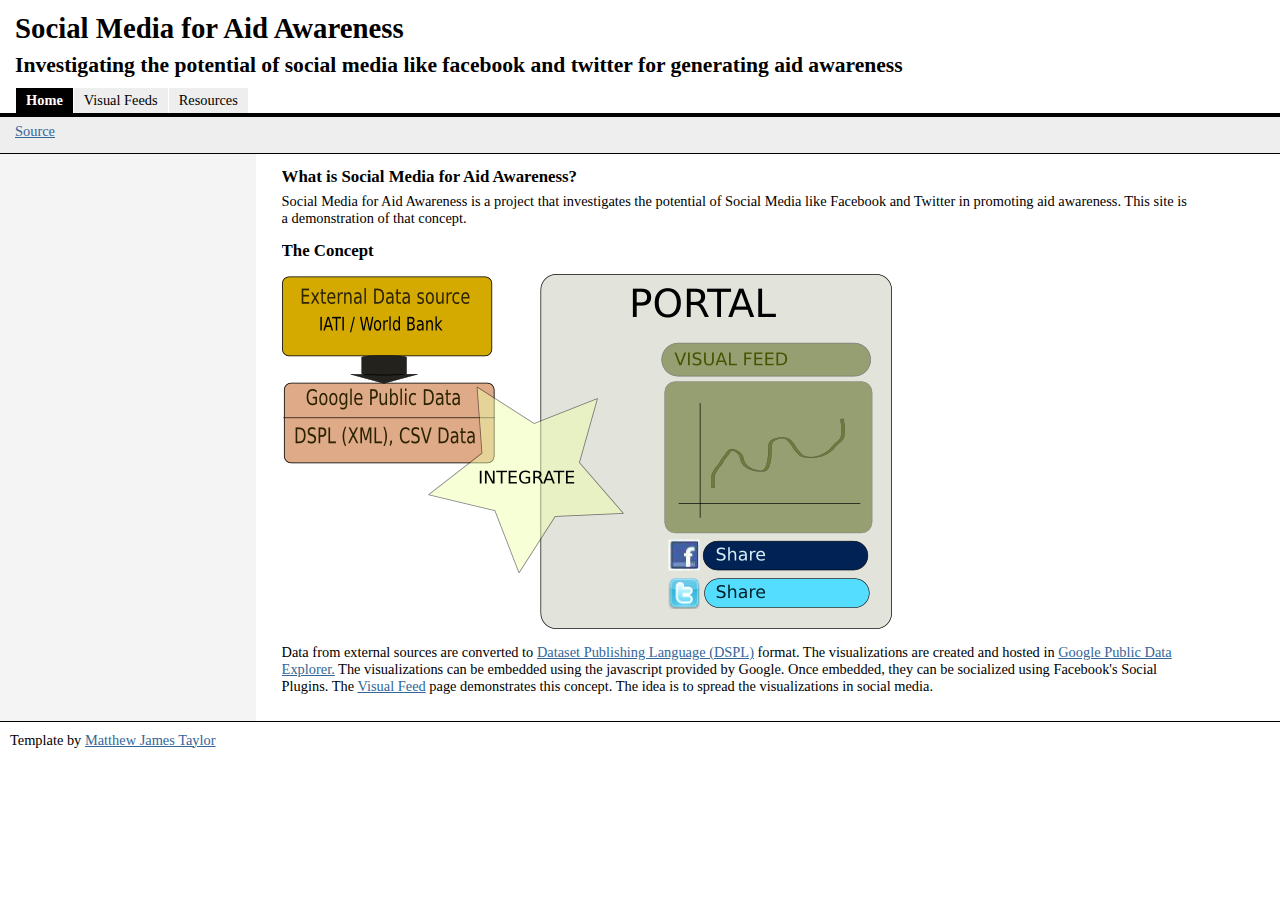
==== war/index.html @ bab40dc2 "Initialized repo" ====
<!DOCTYPE html PUBLIC "-//W3C//DTD XHTML 1.0 Strict//EN" "http://www.w3.org/TR/xhtml1/DTD/xhtml1-strict.dtd">
<html xmlns="http://www.w3.org/1999/xhtml" xml:lang="en"
      xmlns:og="http://ogp.me/ns#"
      xmlns:fb="https://www.facebook.com/2008/fbml">
<head>
	<title>Social Media for Aid Awareness</title>
  <meta property="og:title" content="Social Media for Aid Awareness"/>
  <meta property="og:type" content="non_profit"/>
  <meta property="og:url" content="#"/>
  <meta property="og:description" content="Generating foriegn aid awareness using social media."/>

	<link rel="shortcut icon" href="/logo.png" type="image/png" />
	<link rel="stylesheet" type="text/css" href="screen.css" media="screen" />

</head>
<body>

<div id="header">
	<h1>Social Media for Aid Awareness</h1>
	<h2>Investigating the potential of social media like facebook and twitter for generating aid awareness</h2>
	<ul>
		<li><a href="index.html" class="active">Home<span></span></a></li>
		<li><a href="visualFeed.html">Visual Feeds<span></span></a></li>
		<li><a href="resources.html">Resources<span></span></a></li>
	</ul>
	<p id="layoutdims">
    <a href="" style="float:left;">Source</a>
    <iframe allowtransparency="true" 
            frameborder="0" 
            scrolling="no"
            src="http://platform.twitter.com/widgets/follow_button.html?screen_name=NepalAid"
            style="width:200px; height:20px;"></iframe>
  </p>
</div>

<div class="colmask leftmenu">
	<div class="colleft">
		<div class="col1">
			<h3>What is Social Media for Aid Awareness?</h3>
			<p>Social Media for Aid Awareness is a project that investigates the potential of Social Media like Facebook and Twitter in promoting aid awareness. This site is a demonstration of that concept.</p>
			
			<h3>The Concept</h3>
      <img src="concept.png"/>
      <p>Data from external sources are converted to <a href="http://code.google.com/apis/publicdata/">Dataset Publishing Language (DSPL)</a> format. 
         The visualizations are created and hosted in <a href="http://www.google.com/publicdata/">Google Public Data Explorer.</a> 
         The visualizations can be embedded using the javascript provided by Google. 
         Once embedded, they can be socialized using Facebook's Social Plugins.
         The <a href="visualFeed.html">Visual Feed</a> page demonstrates this concept. The idea is to spread the visualizations in social media.</p></div>

		<div class="col2">
			<!-- Column 2 start -->
      <div style="margin:1px;">
        <script src="http://widgets.twimg.com/j/2/widget.js"></script>
          <script>
              new TWTR.Widget({
              version: 2,
              type: 'search',
              search: 'nepalaid',
              interval: 6000,
              title:'',
              subject:'',
              width: 240,
              height: 200,
              theme: {
                shell: {
                background: '#F4F4F4',
                color: '#359'
              },
              tweets: {
                background: '#ffffff',
                color: '#000000',
                links: '#360'
              }
            },
            features: {
            scrollbar: true,
            loop: false,
            live: true,
            hashtags: true,
            timestamp: true,
            avatars: false,
            behavior: 'all'
            }
          }).render().start();
        </script>
      </div>
    	<!-- Column 2 end -->
		</div>
	</div>
</div>

<div id="footer">
	<p>Template by <a href="http://matthewjamestaylor.com/blog/perfect-2-column-left-menu.htm">Matthew James Taylor</a></p>
</div>

</body>
</html>
---- war/screen.css ----
body {
	margin:0;
	padding:0;
	border:0;			/* This removes the border around the viewport in old versions of IE */
	width:100%;
	background:#fff;
	min-width:600px;    	/* Minimum width of layout - remove line if not required */
					/* The min-width property does not work in old versions of Internet Explorer */
	font-size:90%;
}
a {
	color:#369;
}
a:hover {
	color:#fff;
	background:#369;
	text-decoration:none;
}
h1, h2, h3 {
	margin:.8em 0 .2em 0;
	padding:0;
}
p {
	margin:.4em 0 .8em 0;
	padding:0;
}
img {
	margin:10px 0 5px;
}
#ads img {
	display:block;
	padding-top:10px;
}

/* Header styles */
#header {
	clear:both;
	float:left;
	width:100%;
}
#header {
	border-bottom:1px solid #000;
}
#header p,
#header h1,
#header h2 {
	padding:.4em 15px 0 15px;
	margin:0;
}
#header ul {
	clear:left;
	float:left;
	width:100%;
	list-style:none;
	margin:10px 0 0 0;
	padding:0;
}
#header ul li {
	display:inline;
	list-style:none;
	margin:0;
	padding:0;
}
#header ul li a {
	display:block;
	float:left;
	margin:0 0 0 1px;
	padding:3px 10px;
	text-align:center;
	background:#eee;
	color:#000;
	text-decoration:none;
	position:relative;
	left:15px;
	line-height:1.3em;
}
#header ul li a:hover {
	background:#369;
	color:#fff;
}
#header ul li a.active,
#header ul li a.active:hover {
	color:#fff;
	background:#000;
	font-weight:bold;
}
#header ul li a span {
	display:block;
}
/* 'widths' sub menu */
#layoutdims {
	clear:both;
	background:#eee;
	border-top:4px solid #000;
	margin:0;
	padding:6px 15px !important;
	text-align:right;
}
/* column container */
.colmask {
	position:relative;	/* This fixes the IE7 overflow hidden bug */
	clear:both;
	float:left;
	width:100%;			/* width of whole page */
	overflow:hidden;		/* This chops off any overhanging divs */
}
/* common column settings */
.colright,
.colmid,
.colleft {
	float:left;
	width:100%;
	position:relative;
}
.col1,
.col2,
.col3 {
	float:left;
	position:relative;
	padding:0 0 1em 0;
	overflow:hidden;
}
/* 2 Column (left menu) settings */
.leftmenu {
	background:#fff;		/* right column background colour */
}
.leftmenu .colleft {
	right:80%;			/* right column width */
	background:#f4f4f4;	/* left column background colour */
}
.leftmenu .col1 {
	width:71%;			/* right column content width */
	left:102%;			/* 100% plus left column left padding */
}
.leftmenu .col2 {
	width:21%;			/* left column content width (column width minus left and right padding) */
	left:9.5%;			/* (right column left and right padding) plus (left column left padding) */
}
/* Footer styles */
#footer {
	clear:both;
	float:left;
	width:100%;
	border-top:1px solid #000;
}
#footer p {
	padding:10px;
	margin:0;
}
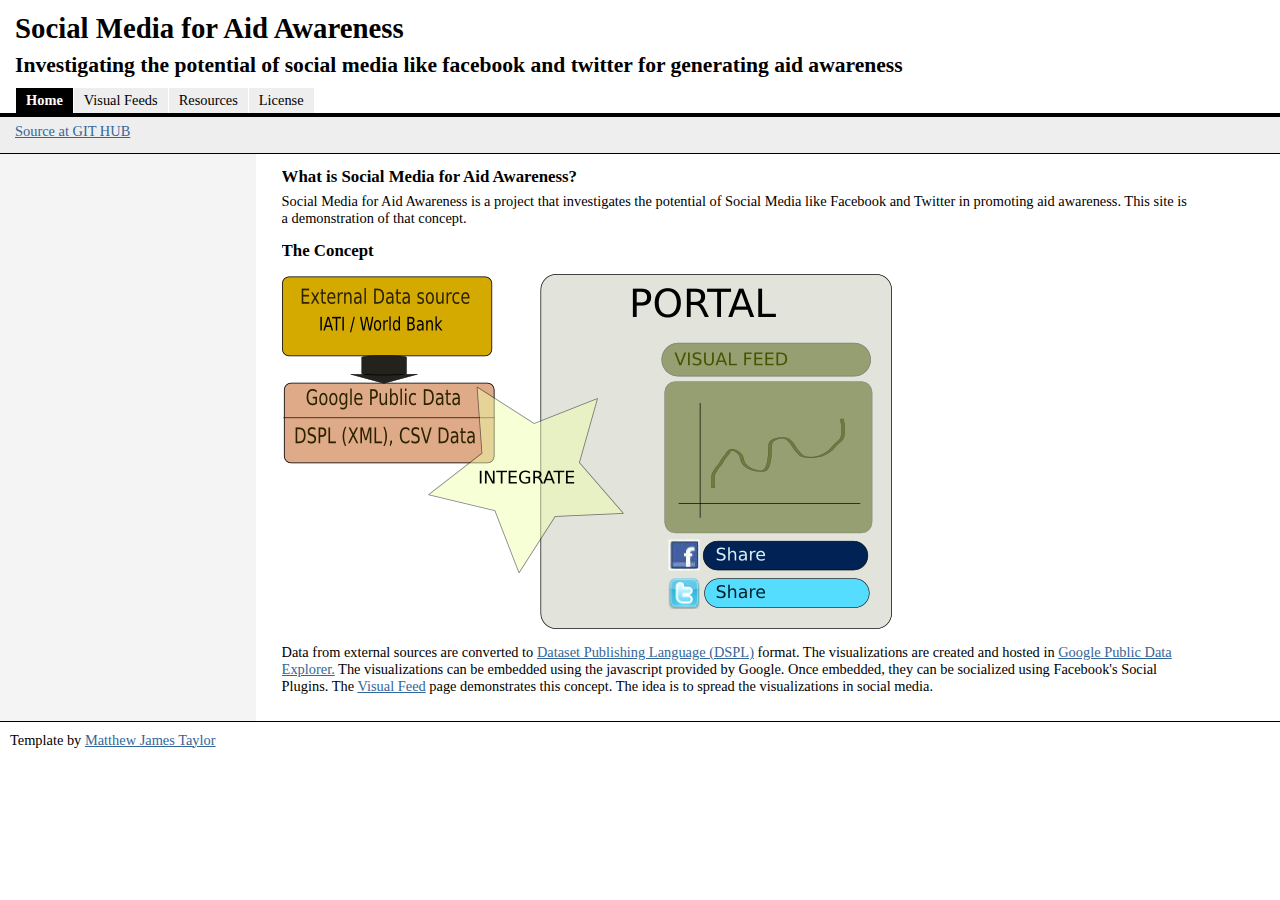
==== commit 9423da5a: "Updated LICENSE." ====
--- a/war/index.html
+++ b/war/index.html
@@ -22,9 +22,10 @@
 		<li><a href="index.html" class="active">Home<span></span></a></li>
 		<li><a href="visualFeed.html">Visual Feeds<span></span></a></li>
 		<li><a href="resources.html">Resources<span></span></a></li>
+		<li><a href="license.html">License<span></span></a></li>
 	</ul>
 	<p id="layoutdims">
-    <a href="" style="float:left;">Source</a>
+    <a href="https://github.com/hemantasapkota/social-media-for-aid-awareness" style="float:left;">Source at GIT HUB</a>
     <iframe allowtransparency="true" 
             frameborder="0" 
             scrolling="no"
